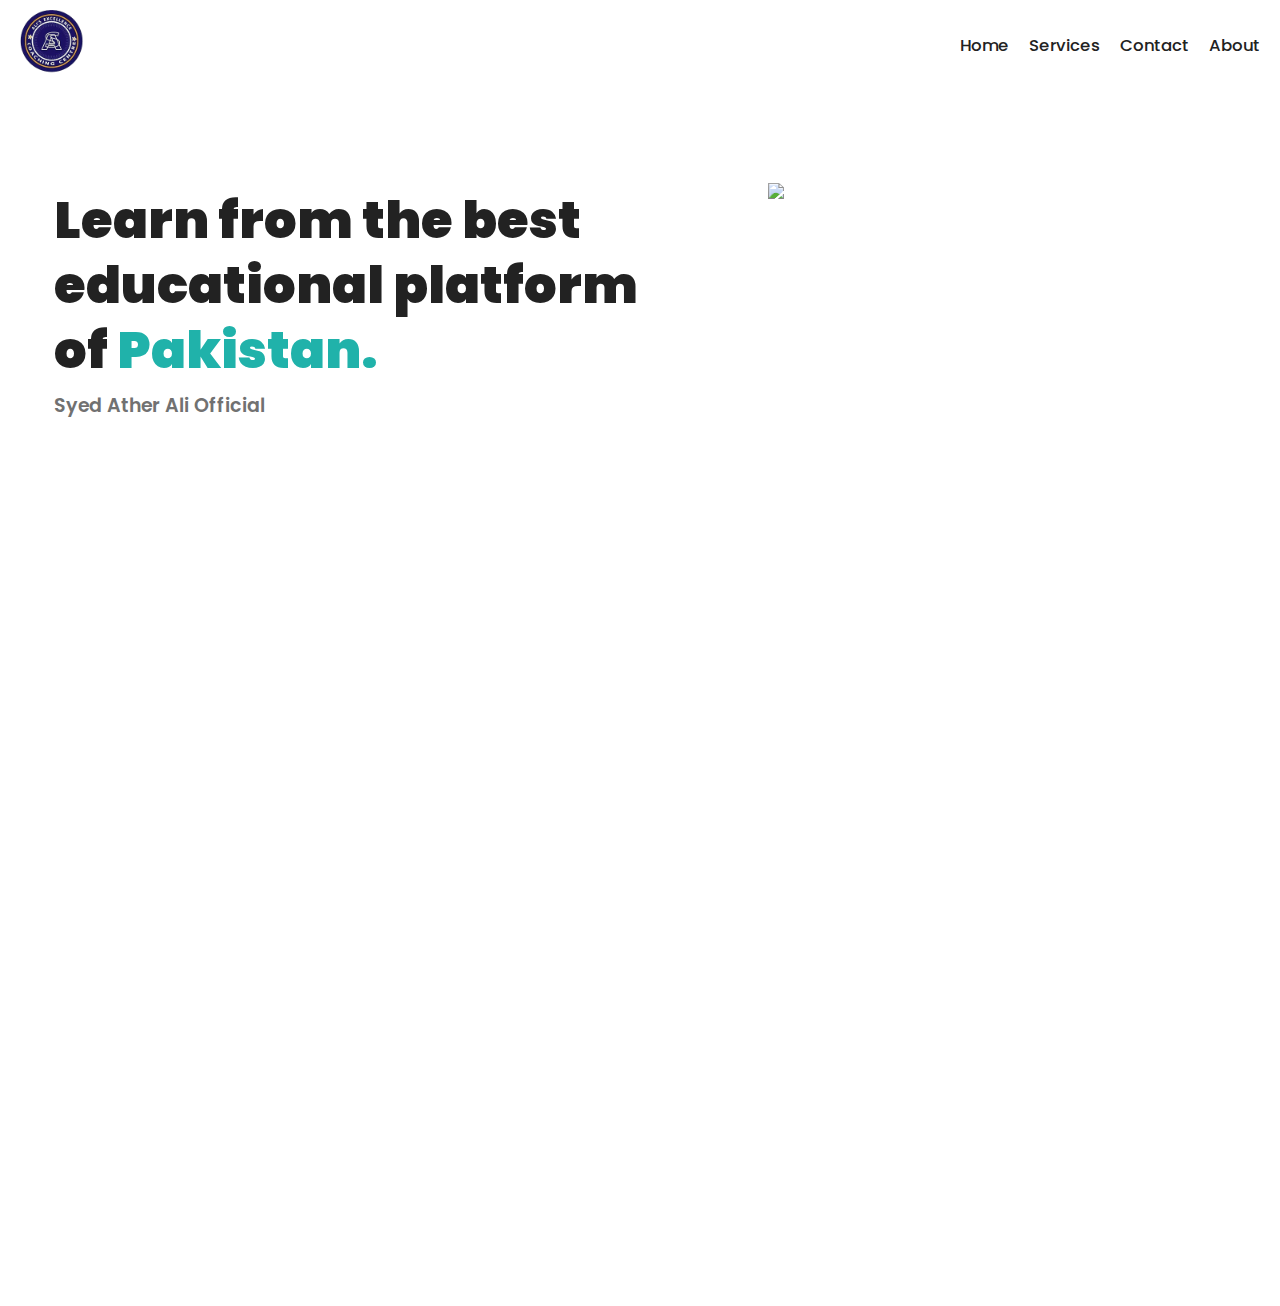
==== teachers/index.html @ 1c051f92 "Add files via upload" ====
<!DOCTYPE html>
<html lang="en">

<head>
    <meta charset="UTF-8">
    <meta name="viewport" content="width=device-width, initial-scale=1.0">
    <title>Syed Ather Ali Official | Making Studies simply accessible</title>
    <link rel="shortcut icon" href="https://www.iit.edu/themes/iit/assets/favicons/favicon.ico?v=2" type="image/x-icon">
    <link rel="shortcut icon" href="assets/logo.png" type="image/x-icon">
    <style>
        @import url('https://fonts.googleapis.com/css2?family=Poppins:wght@400;500;600&display=swap');

        * {
            box-sizing: border-box;
            margin: 0;
            padding: 0;
            font-family: "Poppins", sans-serif;
            font-weight: 500;
            font-style: normal;
        }

        .navbar {
            display: flex;
            justify-content: space-between;
            align-items: center;
            padding: 10px 20px;
        }

        .brand-title img {
            width: 5vw;
            color: white;
        }

        .navbar-links {
            display: flex;
            align-items: center;
            background-color: transparent;
        }

        .navbar-links ul {
            display: flex;
            list-style: none;
        }

        .navbar-links li {
            margin-left: 20px;
        }

        .navbar-links a {
            text-decoration: none;
            color: #222;
            font-size: 1.3vw;
            position: relative;
            transition: color 0.3s;
        }

        .navbar-links a:hover {
            color: lightseagreen;
        }

        .navbar-links a::before {
            content: '';
            position: absolute;
            width: 100%;
            height: 3px;
            bottom: 0;
            left: 0;
            background-color: lightseagreen;
            visibility: hidden;
            transform: scaleX(0);
            transition: all 0.3s ease-in-out;
        }

        .navbar-links a:hover::before {
            visibility: visible;
            transform: scaleX(1);
        }

        .toggle-button {
            display: none;
            flex-direction: column;
            justify-content: space-between;
            width: 30px;
            height: 21px;
        }

        .toggle-button .bar {
            height: 3px;
            width: 100%;
            background-color: black;
            border-radius: 10px;
        }

        .nav-part2 {
            display: flex;
            gap: 26px;
            cursor: pointer;
        }

        #main {
            height: 100%;
            width: 100%;
            position: relative;
        }

        .content {
            width: 100%;
            height: 80%;
            display: flex;
            justify-content: space-between;
            margin: 90px 0;
        }

        .left {
            /* border: 2px solid grey; */
            width: 49%;
            /* height: 115vh; */
            margin: 7px 54px;
            line-height: 65px;
        }

        .left h1 {
            font-weight: 900;
            font-size: 4vw;
            color: #222;
        }

        .left h1 span {
            color: lightseagreen;
            font-weight: 900;
        }

        .left p {
            color: #717171;
            font-weight: 600;
            line-height: 20px;
            margin-top: 13px;
            font-size: 19px;
        }

        .right {
            /* border: 2px solid grey; */
            width: 40%;
            height: 115vh;
        }

        .right img {
            width: 100%;
        }

        @media (max-width: 600px) {
            .navbar-links {
                display: none;
                width: 100%;
                flex-direction: column;
                position: absolute;
                top: 50px;
                left: 0;
                padding: 20px 0;
                transition: max-height 0.5s ease-in-out, opacity 0.5s ease-in-out;
                max-height: 0;
                opacity: 0;
                overflow: hidden;
                box-shadow: 0 8px 8px -4px rgba(0, 0, 0, 0.3);
            }

            .navbar-links ul {
                flex-direction: column;
                width: 100%;
            }

            .navbar-links ul li {
                text-align: center;
                margin: 10px 0;
            }

            .navbar-links a {
                padding: 10px 20px;
                color: #222;
                text-transform: uppercase;
                font-size: 4.1vw;
            }

            .navbar-links a:hover {
                color: lightseagreen;
                border-radius: 5px;
            }

            .toggle-button {
                display: flex;
                width: 25px;
                height: 15px;
            }

            .navbar-links.open {
                display: flex;
                max-height: 500px;
                background: rgba(255, 255, 255, 0.1);
                border-radius: 16px;
                backdrop-filter: blur(10px);
                -webkit-backdrop-filter: blur(10px);
                border: 1px solid rgba(255, 255, 255, 0.3);
                box-shadow: 0 4px 6px rgba(0, 0, 0, 0.1);
                opacity: 1;
            }

            .brand-title img {
                margin: -7px;
                width: 14vw;
                color: white;
            }

            .content {
                flex-direction: column;
            }

            .left {
                width: 100%;
                margin: -22px 17px;
            }

            .left h1 {
                font-size: 9vw;
            }

            .left p {
                font-size: 19px;
                line-height: 29px;
            }

            .right {
                width: 100%;
            }

            .right img {
                margin: 30px 0;
            }
        }
    </style>
</head>

<body>
    <div id="main">
        <nav class="navbar">
            <div class="brand-title"><img src="assets/logo.png"></div>
            <a href="javascript:void(0);" class="toggle-button" onclick="toggleMenu()">
                <span class="bar"></span>
                <span class="bar"></span>
                <span class="bar"></span>
            </a>
            <div class="navbar-links" id="navbar-links">
                <ul>
                    <li><a href="#">Home</a></li>
                    <li><a href="#">Services</a></li>
                    <li><a href="#">Contact</a></li>
                    <li><a href="about.html">About</a></li>
                </ul>
            </div>
        </nav>

        <div class="content">
            <div class="left">
                <h1>Learn from the best educational platform of <span>Pakistan.</span></h1>
                <p>Syed Ather Ali Official</p>

            </div>
            <div class="right">
                <img
                    src="https://cdni.iconscout.com/illustration/premium/thumb/new-education-idea-5513403-4602439.png?f=webp">
            </div>
        </div>
    </div>

    <script>
        function toggleMenu() {
            var navbarLinks = document.getElementById("navbar-links");
            if (navbarLinks.classList.contains("open")) {
                navbarLinks.classList.remove("open");
            } else {
                navbarLinks.classList.add("open");
            }
        }
    </script>
</body>

</html>
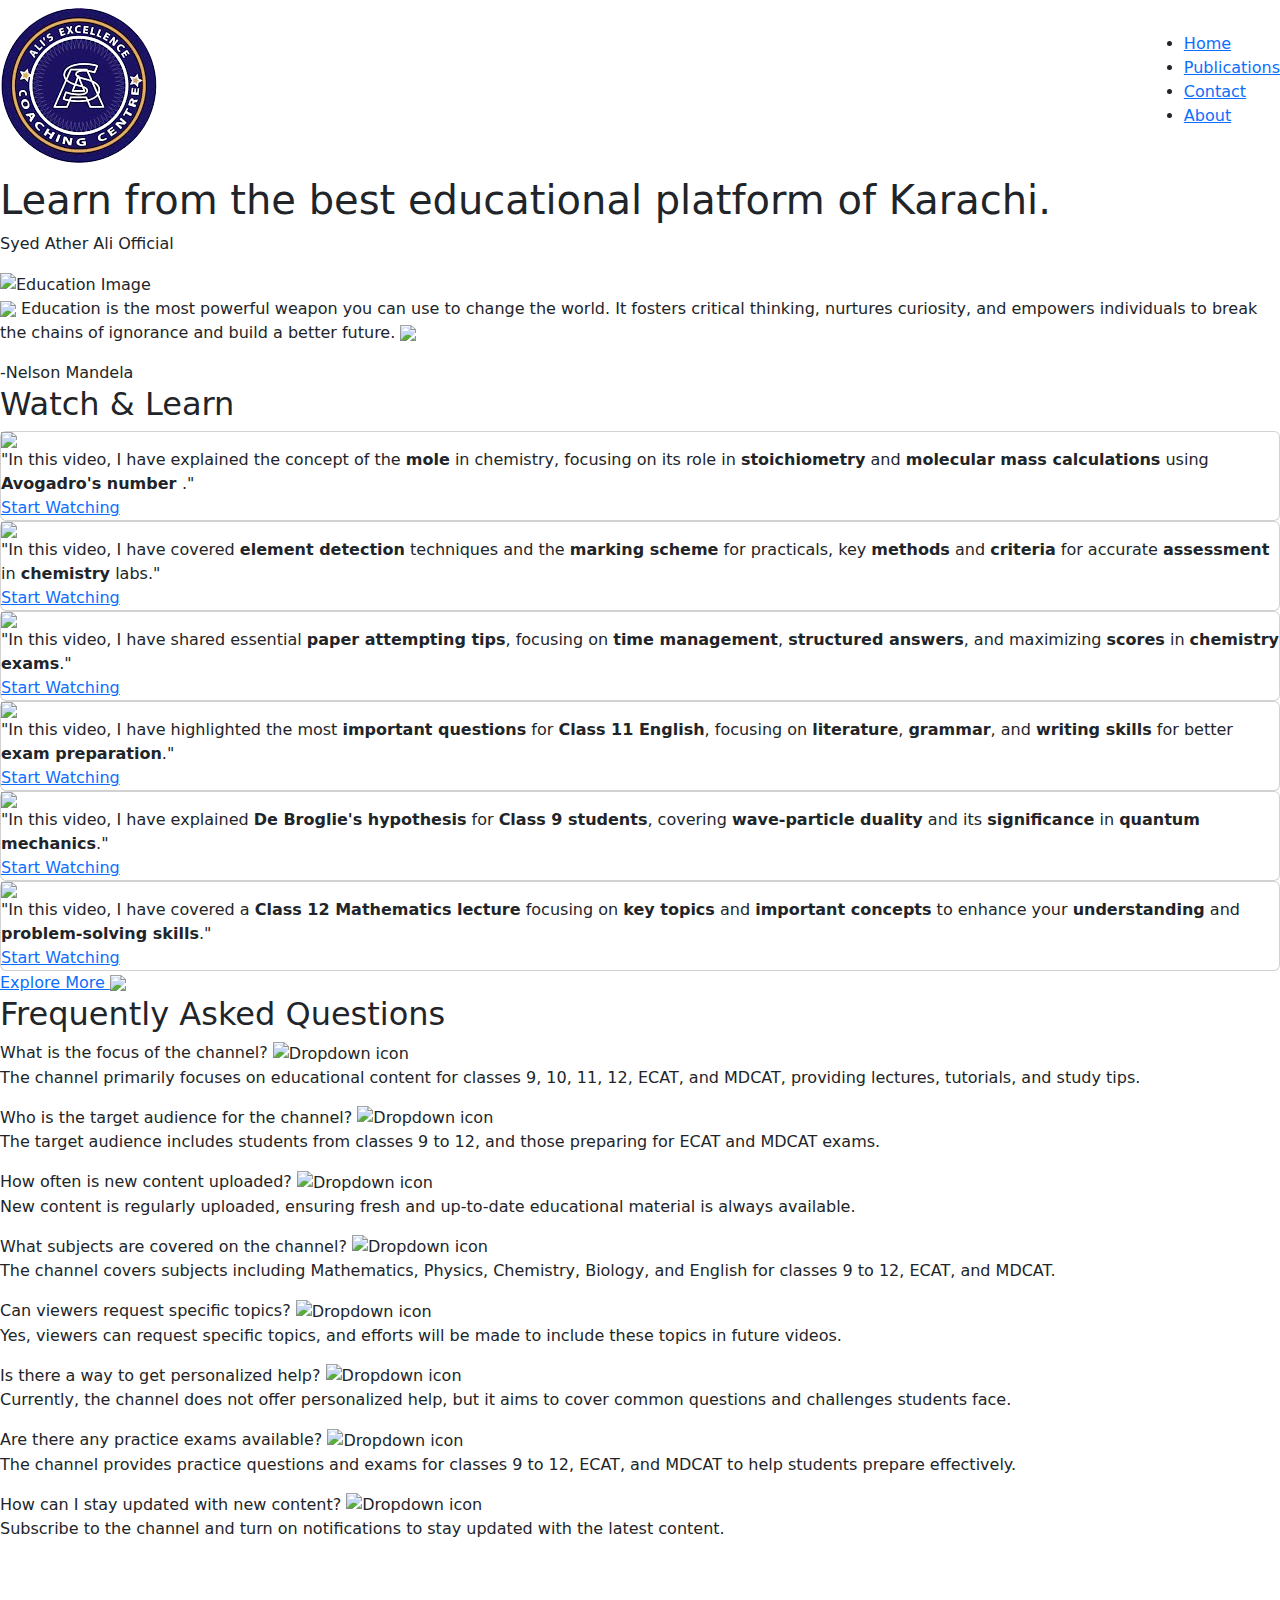
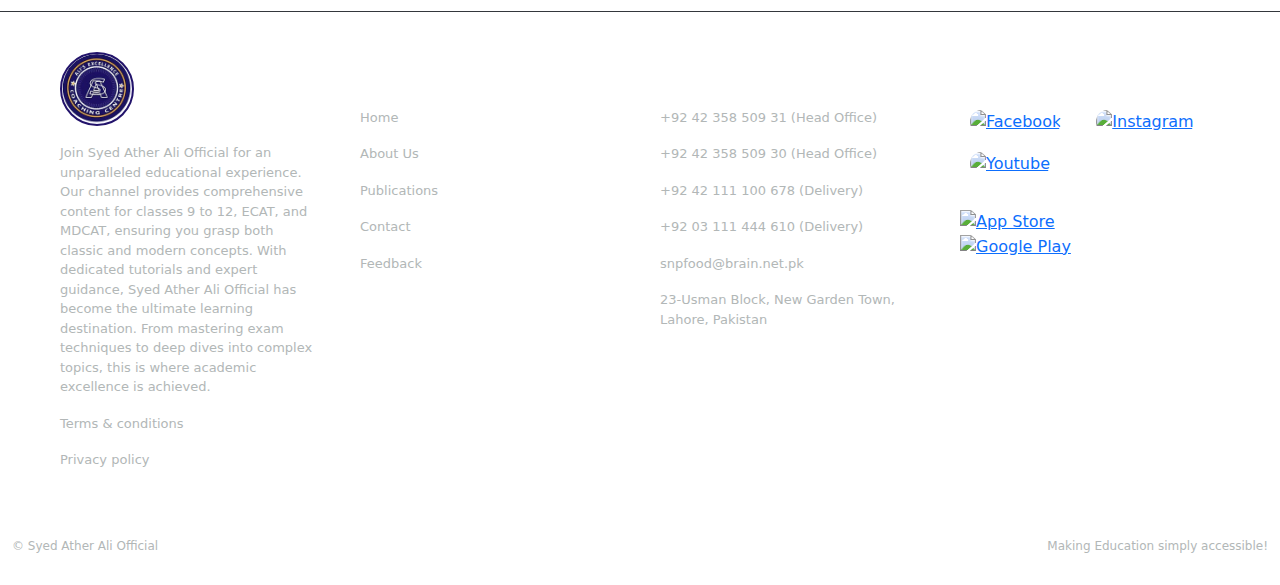
==== commit 1b3a5784: "Updated with love 🧠" ====
--- a/teachers/index.html
+++ b/teachers/index.html
@@ -4,237 +4,117 @@
 <head>
     <meta charset="UTF-8">
     <meta name="viewport" content="width=device-width, initial-scale=1.0">
-    <title>Syed Ather Ali Official | Making Studies simply accessible</title>
+    <title>Syed Ather Ali Official | Making Education simply accessible</title>
     <link rel="shortcut icon" href="https://www.iit.edu/themes/iit/assets/favicons/favicon.ico?v=2" type="image/x-icon">
     <link rel="shortcut icon" href="assets/logo.png" type="image/x-icon">
+    <link href="https://cdn.jsdelivr.net/npm/bootstrap@5.3.3/dist/css/bootstrap.min.css" rel="stylesheet"
+        integrity="sha384-QWTKZyjpPEjISv5WaRU9OFeRpok6YctnYmDr5pNlyT2bRjXh0JMhjY6hW+ALEwIH" crossorigin="anonymous">
+    <link rel="stylesheet" href="style.css">
     <style>
-        @import url('https://fonts.googleapis.com/css2?family=Poppins:wght@400;500;600&display=swap');
-
-        * {
-            box-sizing: border-box;
-            margin: 0;
+        .logo img {
+            width: 74px;
+            background-color: ghostwhite;
+            border-radius: 89px;
+            padding: b;
+            padding: 0px 0px;
+            border: 2px solid #22136b;
+        }
+
+        footer {
+            /* background-color: #0f0f0f; */
+            color: #fff;
+            padding: 20px 0;
+            margin-top: 70px;
+            border-top: 1px solid #34373c;
+        }
+
+        .footer-container {
+            display: flex;
+            justify-content: space-around;
+            flex-wrap: wrap;
+            max-width: 1200px;
+            margin: 0 auto;
+        }
+
+        .footer-section {
+            flex: 1;
+            padding: 20px;
+            min-width: 250px;
+        }
+
+        .footer-section h2 {
+            margin-bottom: 10px;
+            font-weight: 100;
+        }
+
+        .footer-section p,
+        .footer-section ul,
+        .footer-section li {
+            list-style: none;
+            color: rgb(178 183 183);
+            font-size: 13px;
+            margin-top: 17px;
             padding: 0;
-            font-family: "Poppins", sans-serif;
-            font-weight: 500;
-            font-style: normal;
-        }
-
-        .navbar {
+        }
+
+        .footer-section ul {
+            margin-top: 10px;
+        }
+
+        .footer-section ul li {
+            margin-bottom: 10px;
+        }
+
+        .footer-section ul li a {
+            color: rgb(178 183 183);
+            text-decoration: none;
+        }
+
+        .footer-section ul li a:hover {
+            text-decoration: underline;
+        }
+
+        .terms {
+            margin-top: 20px;
+        }
+
+        .social-icons a img,
+        .app-links a img {
+            width: 30px;
+            margin-right: 10px;
+        }
+
+        .social-icons a img {
+            border-radius: 32px;
+            width: 51px;
+            padding: 9px 10px;
+        }
+
+        .social-icons a img:hover {
+            background-color: #222;
+            transition: all 0.2s;
+        }
+
+        .last-cont {
             display: flex;
             justify-content: space-between;
-            align-items: center;
-            padding: 10px 20px;
-        }
-
-        .brand-title img {
-            width: 5vw;
-            color: white;
-        }
-
-        .navbar-links {
+            margin: 4px 12px;
+        }
+
+        .last-cont h4 {
+            font-size: 12px;
+            font-weight: 100;
+            color: rgb(178 183 183);
+        }
+
+        .app-links {
             display: flex;
-            align-items: center;
-            background-color: transparent;
-        }
-
-        .navbar-links ul {
-            display: flex;
-            list-style: none;
-        }
-
-        .navbar-links li {
-            margin-left: 20px;
-        }
-
-        .navbar-links a {
-            text-decoration: none;
-            color: #222;
-            font-size: 1.3vw;
-            position: relative;
-            transition: color 0.3s;
-        }
-
-        .navbar-links a:hover {
-            color: lightseagreen;
-        }
-
-        .navbar-links a::before {
-            content: '';
-            position: absolute;
-            width: 100%;
-            height: 3px;
-            bottom: 0;
-            left: 0;
-            background-color: lightseagreen;
-            visibility: hidden;
-            transform: scaleX(0);
-            transition: all 0.3s ease-in-out;
-        }
-
-        .navbar-links a:hover::before {
-            visibility: visible;
-            transform: scaleX(1);
-        }
-
-        .toggle-button {
-            display: none;
             flex-direction: column;
-            justify-content: space-between;
-            width: 30px;
-            height: 21px;
-        }
-
-        .toggle-button .bar {
-            height: 3px;
-            width: 100%;
-            background-color: black;
-            border-radius: 10px;
-        }
-
-        .nav-part2 {
-            display: flex;
-            gap: 26px;
-            cursor: pointer;
-        }
-
-        #main {
-            height: 100%;
-            width: 100%;
-            position: relative;
-        }
-
-        .content {
-            width: 100%;
-            height: 80%;
-            display: flex;
-            justify-content: space-between;
-            margin: 90px 0;
-        }
-
-        .left {
-            /* border: 2px solid grey; */
-            width: 49%;
-            /* height: 115vh; */
-            margin: 7px 54px;
-            line-height: 65px;
-        }
-
-        .left h1 {
-            font-weight: 900;
-            font-size: 4vw;
-            color: #222;
-        }
-
-        .left h1 span {
-            color: lightseagreen;
-            font-weight: 900;
-        }
-
-        .left p {
-            color: #717171;
-            font-weight: 600;
-            line-height: 20px;
-            margin-top: 13px;
-            font-size: 19px;
-        }
-
-        .right {
-            /* border: 2px solid grey; */
-            width: 40%;
-            height: 115vh;
-        }
-
-        .right img {
-            width: 100%;
-        }
-
-        @media (max-width: 600px) {
-            .navbar-links {
-                display: none;
-                width: 100%;
-                flex-direction: column;
-                position: absolute;
-                top: 50px;
-                left: 0;
-                padding: 20px 0;
-                transition: max-height 0.5s ease-in-out, opacity 0.5s ease-in-out;
-                max-height: 0;
-                opacity: 0;
-                overflow: hidden;
-                box-shadow: 0 8px 8px -4px rgba(0, 0, 0, 0.3);
-            }
-
-            .navbar-links ul {
-                flex-direction: column;
-                width: 100%;
-            }
-
-            .navbar-links ul li {
-                text-align: center;
-                margin: 10px 0;
-            }
-
-            .navbar-links a {
-                padding: 10px 20px;
-                color: #222;
-                text-transform: uppercase;
-                font-size: 4.1vw;
-            }
-
-            .navbar-links a:hover {
-                color: lightseagreen;
-                border-radius: 5px;
-            }
-
-            .toggle-button {
-                display: flex;
-                width: 25px;
-                height: 15px;
-            }
-
-            .navbar-links.open {
-                display: flex;
-                max-height: 500px;
-                background: rgba(255, 255, 255, 0.1);
-                border-radius: 16px;
-                backdrop-filter: blur(10px);
-                -webkit-backdrop-filter: blur(10px);
-                border: 1px solid rgba(255, 255, 255, 0.3);
-                box-shadow: 0 4px 6px rgba(0, 0, 0, 0.1);
-                opacity: 1;
-            }
-
-            .brand-title img {
-                margin: -7px;
-                width: 14vw;
-                color: white;
-            }
-
-            .content {
-                flex-direction: column;
-            }
-
-            .left {
-                width: 100%;
-                margin: -22px 17px;
-            }
-
-            .left h1 {
-                font-size: 9vw;
-            }
-
-            .left p {
-                font-size: 19px;
-                line-height: 29px;
-            }
-
-            .right {
-                width: 100%;
-            }
-
-            .right img {
-                margin: 30px 0;
-            }
+            margin-top: 25px;
+        }
+
+        .app-links a img {
+            width: 150px;
         }
     </style>
 </head>
@@ -242,7 +122,8 @@
 <body>
     <div id="main">
         <nav class="navbar">
-            <div class="brand-title"><img src="assets/logo.png"></div>
+            <div class="brand-title"><img src="assets/logo.png" alt="Logo">
+            </div>
             <a href="javascript:void(0);" class="toggle-button" onclick="toggleMenu()">
                 <span class="bar"></span>
                 <span class="bar"></span>
@@ -251,8 +132,8 @@
             <div class="navbar-links" id="navbar-links">
                 <ul>
                     <li><a href="#">Home</a></li>
-                    <li><a href="#">Services</a></li>
-                    <li><a href="#">Contact</a></li>
+                    <li><a href="#">Publications</a></li>
+                    <li><a href="#contact">Contact</a></li>
                     <li><a href="about.html">About</a></li>
                 </ul>
             </div>
@@ -260,27 +141,325 @@
 
         <div class="content">
             <div class="left">
-                <h1>Learn from the best educational platform of <span>Pakistan.</span></h1>
+                <h1>Learn from the best educational platform of <span>Karachi.</span></h1>
                 <p>Syed Ather Ali Official</p>
-
             </div>
             <div class="right">
-                <img
-                    src="https://cdni.iconscout.com/illustration/premium/thumb/new-education-idea-5513403-4602439.png?f=webp">
+                <img src="https://cdn3d.iconscout.com/3d/premium/thumb/education-7623675-6706859.png?f=webp"
+                    alt="Education Image">
             </div>
         </div>
     </div>
+    <div class="separation"></div>
+    <div class="quote-para">
+        <p><span><img src="assets/start-comma.svg"></span> Education is the most powerful weapon you can use to change
+            the world. It
+            fosters critical thinking,
+            nurtures curiosity, and empowers individuals to break the chains of ignorance and build a better future.
+            <span><img src="assets/end-comma.svg"></span>
+        </p>
+        <div class="author-name">
+            -Nelson Mandela
+        </div>
+
+    </div>
+    <div class="separation"></div>
+
+
+    <section class="sec1">
+        <div class="heading">
+            <h2>Watch & Learn</h2>
+        </div>
+
+        <div class="card-cont">
+            <div class="card">
+                <img
+                    src="https://i.ytimg.com/vi/1l49DBPdyXk/hqdefault.jpg?sqp=-oaymwEjCNACELwBSFryq4qpAxUIARUAAAAAGAElAADIQj0AgKJDeAE=&rs=AOn4CLDXis_coXbb60hEkd_3mAymo_aDmg">
+                <div class="text">
+                    "In this video, I have explained the concept of the <b>mole</b> in chemistry, focusing on its role
+                    in <b>stoichiometry</b> and <b>molecular mass calculations</b> using <b>Avogadro's number
+                    </b>."
+                </div>
+
+                <div class="watch-btn">
+                    <a href="https://youtu.be/1l49DBPdyXk?si=7L5EAw0ksJCjgg9I" target="_blank">Start Watching</a>
+                </div>
+            </div>
+            <div class="card">
+                <img
+                    src="https://i.ytimg.com/vi/gDVLkpPqab0/hqdefault.jpg?sqp=-oaymwEjCNACELwBSFryq4qpAxUIARUAAAAAGAElAADIQj0AgKJDeAE=&rs=AOn4CLB4p-RNdZEhitVbHZGi11v8lkDX7Q">
+                <div class="text">
+                    "In this video, I have covered <b>element detection</b> techniques and the <b>marking scheme</b> for
+                    practicals, key <b>methods</b> and <b>criteria</b> for accurate <b>assessment</b> in
+                    <b>chemistry</b> labs."
+                </div>
+
+                <div class="watch-btn">
+                    <a href="https://youtu.be/gDVLkpPqab0?si=gCzJxpaL8mu0fmiA" target="_blank">Start Watching</a>
+                </div>
+            </div>
+            <div class="card">
+                <img
+                    src="https://i.ytimg.com/vi/7aQfyPSW0Ps/hqdefault.jpg?sqp=-oaymwEjCNACELwBSFryq4qpAxUIARUAAAAAGAElAADIQj0AgKJDeAE=&rs=AOn4CLCwfSeY6g35KNbGnJgwyRxlBavIlw">
+                <div class="text">
+                    "In this video, I have shared essential <b>paper attempting tips</b>, focusing on <b>time
+                        management</b>, <b>structured answers</b>, and maximizing <b>scores</b> in <b>chemistry
+                        exams</b>."
+                </div>
+
+                <div class="watch-btn">
+                    <a href="https://youtu.be/7aQfyPSW0Ps?si=XYg20auUUZcV2tyP" target="_blank">Start Watching</a>
+                </div>
+            </div>
+            <div class="card">
+                <img
+                    src="https://i.ytimg.com/vi/u0Z-neRmPRU/hqdefault.jpg?sqp=-oaymwEjCNACELwBSFryq4qpAxUIARUAAAAAGAElAADIQj0AgKJDeAE=&rs=AOn4CLBJrB5k8GvbmfXSJFIx8kZQOAzlyw">
+                <div class="text">
+                    "In this video, I have highlighted the most <b>important questions</b> for <b>Class 11 English</b>,
+                    focusing on <b>literature</b>, <b>grammar</b>, and <b>writing skills</b> for better <b>exam
+                        preparation</b>."
+                </div>
+
+                <div class="watch-btn">
+                    <a href="https://youtu.be/u0Z-neRmPRU?si=d1rm9DT8rnInV0Y7" target="_blank">Start Watching</a>
+                </div>
+            </div>
+            <!-- 💀🎶😳display none in mobile phones! -->
+            <div class="card">
+                <img
+                    src="https://i.ytimg.com/vi/KuBDCDvBavg/hqdefault.jpg?sqp=-oaymwEjCNACELwBSFryq4qpAxUIARUAAAAAGAElAADIQj0AgKJDeAE=&rs=AOn4CLBzDj-pJ1Niqre7qX8rh8bMGpGoZQ">
+                <div class="text">
+                    "In this video, I have explained <b>De Broglie's hypothesis</b> for <b>Class 9 students</b>,
+                    covering <b>wave-particle duality</b> and its <b>significance</b> in <b>quantum mechanics</b>."
+                </div>
+
+                <div class="watch-btn">
+                    <a href="https://youtu.be/KuBDCDvBavg?si=EWB6N1LcHzS-CQ22" target="_blank">Start Watching</a>
+                </div>
+            </div>
+            <div class="card">
+                <img
+                    src="https://i.ytimg.com/vi/bBduPcojj-s/hqdefault.jpg?sqp=-oaymwEjCNACELwBSFryq4qpAxUIARUAAAAAGAElAADIQj0AgKJDeAE=&rs=AOn4CLBK2SLO9sXZTS6YTg5W9idNTBAkpw">
+                <div class="text">
+                    "In this video, I have covered a <b>Class 12 Mathematics lecture</b> focusing on
+                    <b>key topics</b> and <b>important concepts</b> to enhance your <b>understanding</b> and
+                    <b>problem-solving skills</b>."
+                </div>
+
+                <div class="watch-btn">
+                    <a href="https://youtu.be/bBduPcojj-s?si=mHsFpBWQn8bPG6Bh" target="_blank">Start Watching</a>
+                </div>
+            </div>
+        </div>
+
+        <div class="explore-more">
+            <a href="https://www.youtube.com/@SyedAtherAliOfficial/videos" target="_blank">Explore More <span><img
+                        src="assets/yt.svg">
+                </span>
+            </a>
+        </div>
+    </section>
+    <div class="separation"></div>
+    <div class="sec2">
+        <div class="heading">
+            <h2>Frequently Asked Questions</h2>
+        </div>
+
+        <div class="accordion">
+            <div class="accordion-header top-rad">
+                What is the focus of the channel?
+                <img class="dropdown-icon" src="assets/drop.svg" alt="Dropdown icon">
+            </div>
+            <div class="accordion-content">
+                <p>The channel primarily focuses on educational content for classes 9, 10, 11, 12, ECAT, and MDCAT,
+                    providing lectures, tutorials, and study tips.</p>
+            </div>
+        </div>
+
+        <div class="accordion">
+            <div class="accordion-header">
+                Who is the target audience for the channel?
+                <img class="dropdown-icon" src="assets/drop.svg" alt="Dropdown icon">
+            </div>
+            <div class="accordion-content">
+                <p>The target audience includes students from classes 9 to 12, and those preparing for ECAT and MDCAT
+                    exams.</p>
+            </div>
+        </div>
+
+        <div class="accordion">
+            <div class="accordion-header">
+                How often is new content uploaded?
+                <img class="dropdown-icon" src="assets/drop.svg" alt="Dropdown icon">
+            </div>
+            <div class="accordion-content">
+                <p>New content is regularly uploaded, ensuring fresh and up-to-date educational material is always
+                    available.</p>
+            </div>
+        </div>
+
+        <div class="accordion">
+            <div class="accordion-header">
+                What subjects are covered on the channel?
+                <img class="dropdown-icon" src="assets/drop.svg" alt="Dropdown icon">
+            </div>
+            <div class="accordion-content">
+                <p>The channel covers subjects including Mathematics, Physics, Chemistry, Biology, and English for
+                    classes 9 to 12, ECAT, and MDCAT.</p>
+            </div>
+        </div>
+
+        <div class="accordion">
+            <div class="accordion-header">
+                Can viewers request specific topics?
+                <img class="dropdown-icon" src="assets/drop.svg" alt="Dropdown icon">
+            </div>
+            <div class="accordion-content">
+                <p>Yes, viewers can request specific topics, and efforts will be made to include these topics in future
+                    videos.</p>
+            </div>
+        </div>
+
+        <div class="accordion">
+            <div class="accordion-header">
+                Is there a way to get personalized help?
+                <img class="dropdown-icon" src="assets/drop.svg" alt="Dropdown icon">
+            </div>
+            <div class="accordion-content">
+                <p>Currently, the channel does not offer personalized help, but it aims to cover common questions and
+                    challenges students face.</p>
+            </div>
+        </div>
+
+        <div class="accordion">
+            <div class="accordion-header">
+                Are there any practice exams available?
+                <img class="dropdown-icon" src="assets/drop.svg" alt="Dropdown icon">
+            </div>
+            <div class="accordion-content">
+                <p>The channel provides practice questions and exams for classes 9 to 12, ECAT, and MDCAT to help
+                    students prepare effectively.</p>
+            </div>
+        </div>
+
+        <div class="accordion">
+            <div class="accordion-header">
+                How can I stay updated with new content?
+                <img class="dropdown-icon" src="assets/drop.svg" alt="Dropdown icon">
+            </div>
+            <div class="accordion-content bottom-rad">
+                <p>Subscribe to the channel and turn on notifications to stay updated with the latest content.</p>
+            </div>
+        </div>
+    </div>
+
+    <footer>
+        <div class="footer-container">
+            <div class="footer-section ">
+                <div class="logo">
+                    <img src="assets/logo.png" alt="Logo">
+                </div>
+                <p>
+                    Join Syed Ather Ali Official for an unparalleled educational experience. Our channel provides
+                    comprehensive content for classes 9 to 12, ECAT, and MDCAT, ensuring you grasp both classic and
+                    modern concepts. With dedicated tutorials and expert guidance, Syed Ather Ali Official has become
+                    the ultimate learning destination. From mastering exam techniques to deep dives into complex topics,
+                    this is where academic excellence is achieved.
+                </p>
+
+                <ul class="terms">
+                    <li><a href="#">Terms & conditions</a></li>
+                    <li><a href="#">Privacy policy</a></li>
+                </ul>
+            </div>
+            <div class="footer-section links">
+                <h2>Site Links</h2>
+                <ul>
+                    <li><a href="#">Home</a></li>
+                    <li><a href="about.html">About Us</a></li>
+                    <li><a href="#">Publications</a></li>
+                    <li id="contact"><a href="#">Contact</a></li>
+                    <li><a href="#">Feedback</a></li>
+                </ul>
+            </div>
+            <div class="footer-section contact">
+                <h2>Contact Us</h2>
+                <ul>
+                    <li>+92 42 358 509 31 (Head Office)</li>
+                    <li>+92 42 358 509 30 (Head Office)</li>
+                    <li>+92 42 111 100 678 (Delivery)</li>
+                    <li>+92 03 111 444 610 (Delivery)</li>
+                    <li><a href="mailto:snpfood@brain.net.pk">snpfood@brain.net.pk</a></li>
+                    <li>23-Usman Block, New Garden Town, Lahore, Pakistan</li>
+                </ul>
+            </div>
+            <div class="footer-section follow">
+                <h2>Follow Us</h2>
+                <div class="social-icons">
+                    <a href="#"><img src="assets/fb.svg" alt="Facebook"></a>
+                    <a href="#"><img src="assets/insta.svg" alt="Instagram"></a>
+                    <a href="#"><img src="assets/yt-footer.svg" alt="Youtube"></a>
+                </div>
+
+                <div class="app-links">
+                    <a href="#"><img src="https://static.tossdown.com/images/15a204d9-9623-4aea-8c7a-a4419417ee7e.webp"
+                            alt="App Store"></a>
+                    <a href="#"><img src="https://static.tossdown.com/images/c5c0daad-373c-4dd5-a8e8-6dcbbd142963.webp"
+                            alt="Google Play"></a>
+                </div>
+            </div>
+        </div>
+        <hr>
+        <div class="last-cont">
+            <h4>&copy; Syed Ather Ali Official </h4>
+            <h4>Making Education simply accessible!</h4>
+        </div>
+    </footer>
+
+
+
+
+
+
+
+
+
+
+
+
+
+
+
+
+
+
+
 
     <script>
         function toggleMenu() {
             var navbarLinks = document.getElementById("navbar-links");
-            if (navbarLinks.classList.contains("open")) {
-                navbarLinks.classList.remove("open");
-            } else {
-                navbarLinks.classList.add("open");
-            }
-        }
+            navbarLinks.classList.toggle("open");
+        }
+
+
+
+        document.querySelectorAll('.accordion-header').forEach(header => {
+            header.addEventListener('click', function () {
+                // Toggle the active class on the clicked accordion
+                this.parentElement.classList.toggle('active');
+
+                // Close other accordions
+                document.querySelectorAll('.accordion').forEach(accordion => {
+                    if (accordion !== this.parentElement) {
+                        accordion.classList.remove('active');
+                    }
+                });
+            });
+        });
     </script>
+    <script src="https://cdn.jsdelivr.net/npm/bootstrap@5.3.3/dist/js/bootstrap.bundle.min.js"
+        integrity="sha384-YvpcrYf0tY3lHB60NNkmXc5s9fDVZLESaAA55NDzOxhy9GkcIdslK1eN7N6jIeHz"
+        crossorigin="anonymous"></script>
 </body>
 
-</html>+</html>
